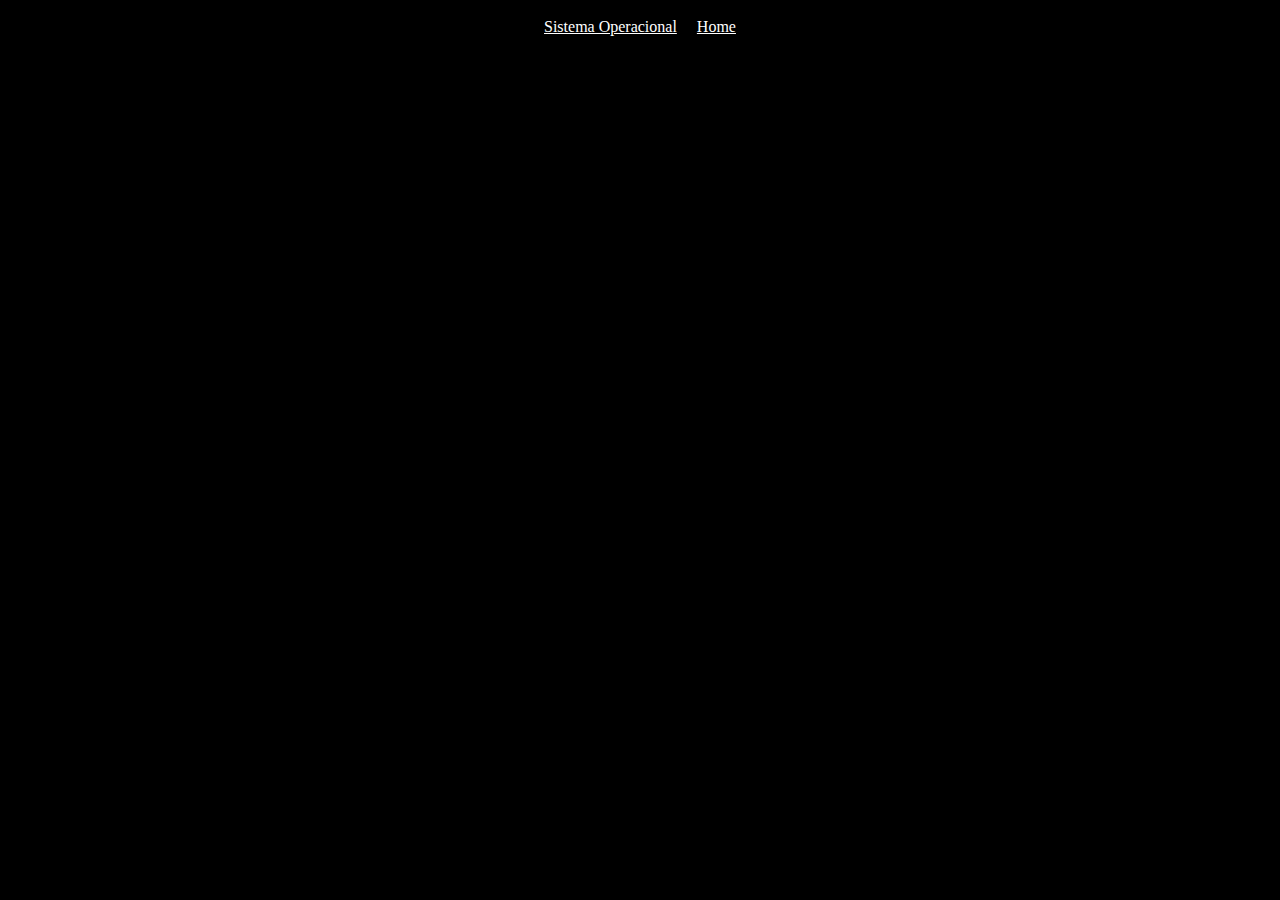
==== index.html @ 64877338 "cunhazada" ====
<!DOCTYPE html>
<html lang="pt-BR">
<head>
    <meta charset="UTF-8">
    <meta name="viewport" content="width=device-width, initial-scale=1.0">
    <title>Portfolio</title>
    <link rel="stylesheet" href="estilozada.css">
</head>
<header>
    <nav>
        <a href="sistema_operacional.html">Sistema Operacional</a>
        <a href="index.html">Home</a>
    </nav>
</header>
<body>
    <div class="animated"><h1>Meu Portfolio</h1></div>
    <main>
        
    </main>
    
</body>
</html>
---- estilozada.css ----
body{
    background-color: black;
    font-family: Georgia, 'Times New Roman', Times, serif;
}
nav{
    display: flex;
    justify-content: center;
}
a{
    color: rgb(255, 255, 255);
    margin: 10px;
}
h1{
   justify-content: center;
   text-align: center;
   font-size: 40px;
}
h2{
    font-size: 25px;
    justify-content: first baseline;
    color: aliceblue;
    margin: 20px;
}
article{
    margin-left: 70px;
    margin-right: 70px;
}
p{
    color: white;
    font-size: 20px;
    text-align: justify;
    margin: 20px;
    font-family: Arial, Helvetica, sans-serif;
}
li{
    color: white;
    font-family: Arial, Helvetica, sans-serif;
    margin-left: 20px;
}
@keyframes colorChange {
    0% { color: rgb(255, 0, 0); }
    50% { color: rgb(0, 255, 0); } 
    100% { color: rgb(0, 0, 255); } 
}

.animated {
    animation: colorChange 3s infinite; 
}
.alinhaimg{
    margin: 20px;
    display: flex;
    justify-content: space-evenly;
}
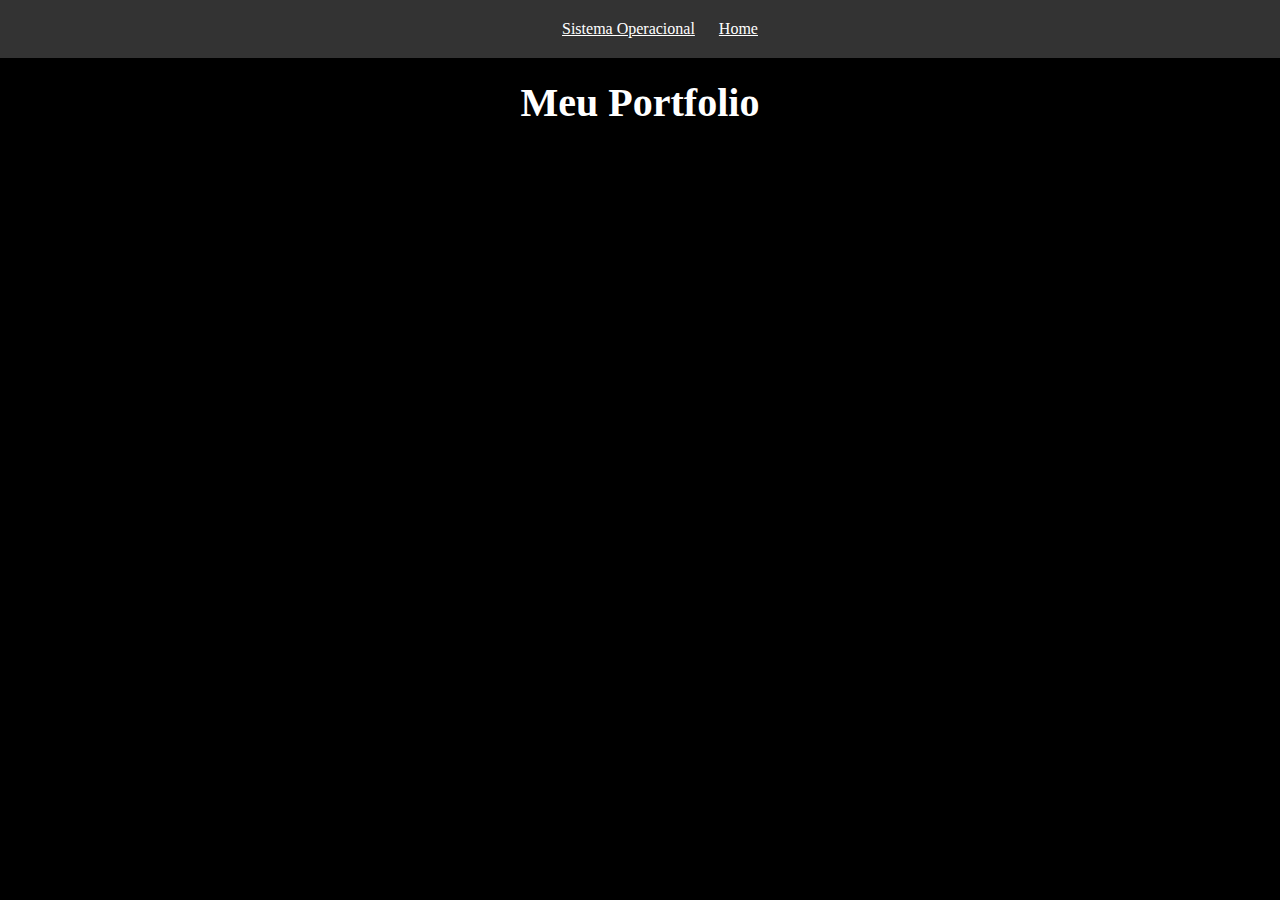
==== commit 27556f40: "versao" ====
--- a/index.html
+++ b/index.html
@@ -6,13 +6,15 @@
     <title>Portfolio</title>
     <link rel="stylesheet" href="estilozada.css">
 </head>
-<header>
-    <nav>
-        <a href="sistema_operacional.html">Sistema Operacional</a>
-        <a href="index.html">Home</a>
-    </nav>
-</header>
+
 <body>
+    <div class="header">
+        <nav>
+            <a href="sistema_operacional.html">Sistema Operacional</a>
+            <a href="index.html">Home</a>
+        </nav>
+    </div>
+    <br><br><br><br>
     <div class="animated"><h1>Meu Portfolio</h1></div>
     <main>
         
--- a/estilozada.css
+++ b/estilozada.css
@@ -1,10 +1,19 @@
 body{
     background-color: black;
     font-family: Georgia, 'Times New Roman', Times, serif;
+    margin: 0%;
+    padding: 0%;
+    margin-top: -20px;
 }
-nav{
-    display: flex;
-    justify-content: center;
+.header {
+    background-color: #333; 
+    color: #fff; 
+    padding: 20px;
+    text-align: center;
+    width: 100%; 
+    position: fixed; 
+    top: 0;
+    z-index: 1000; 
 }
 a{
     color: rgb(255, 255, 255);
@@ -14,6 +23,7 @@
    justify-content: center;
    text-align: center;
    font-size: 40px;
+   color:white;
 }
 h2{
     font-size: 25px;
@@ -37,17 +47,8 @@
     font-family: Arial, Helvetica, sans-serif;
     margin-left: 20px;
 }
-@keyframes colorChange {
-    0% { color: rgb(255, 0, 0); }
-    50% { color: rgb(0, 255, 0); } 
-    100% { color: rgb(0, 0, 255); } 
-}
-
-.animated {
-    animation: colorChange 3s infinite; 
-}
 .alinhaimg{
     margin: 20px;
     display: flex;
     justify-content: space-evenly;
-}+}
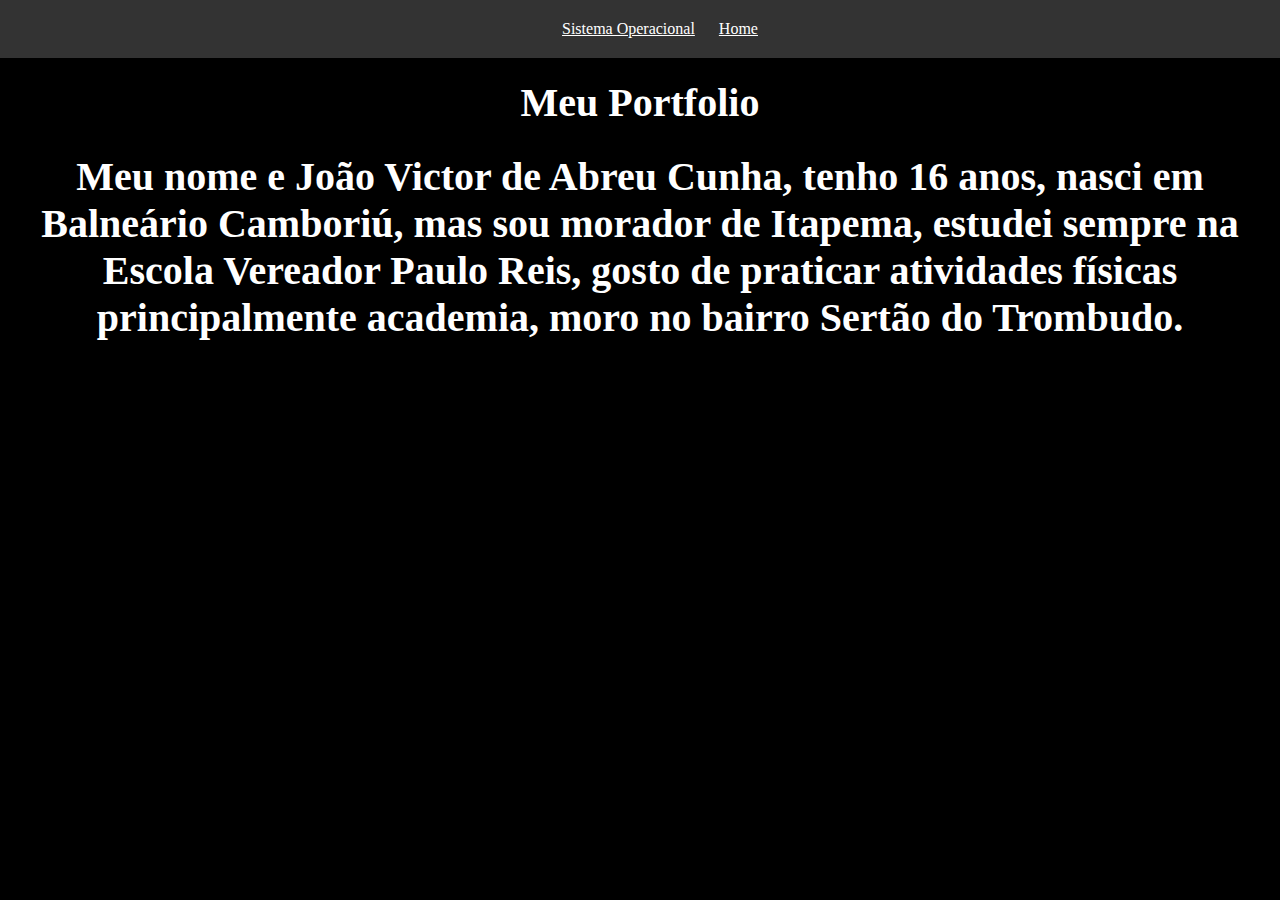
==== commit 52707b56: "Update index.html" ====
--- a/index.html
+++ b/index.html
@@ -17,8 +17,9 @@
     <br><br><br><br>
     <div class="animated"><h1>Meu Portfolio</h1></div>
     <main>
-        
+        <h1>Meu nome e João Victor de Abreu Cunha, tenho 16 anos, nasci em Balneário Camboriú, mas sou morador de Itapema, estudei sempre na Escola Vereador Paulo Reis, gosto de praticar atividades físicas principalmente academia, moro no bairro Sertão do Trombudo.
+        </h1>
     </main>
     
 </body>
-</html>+</html>
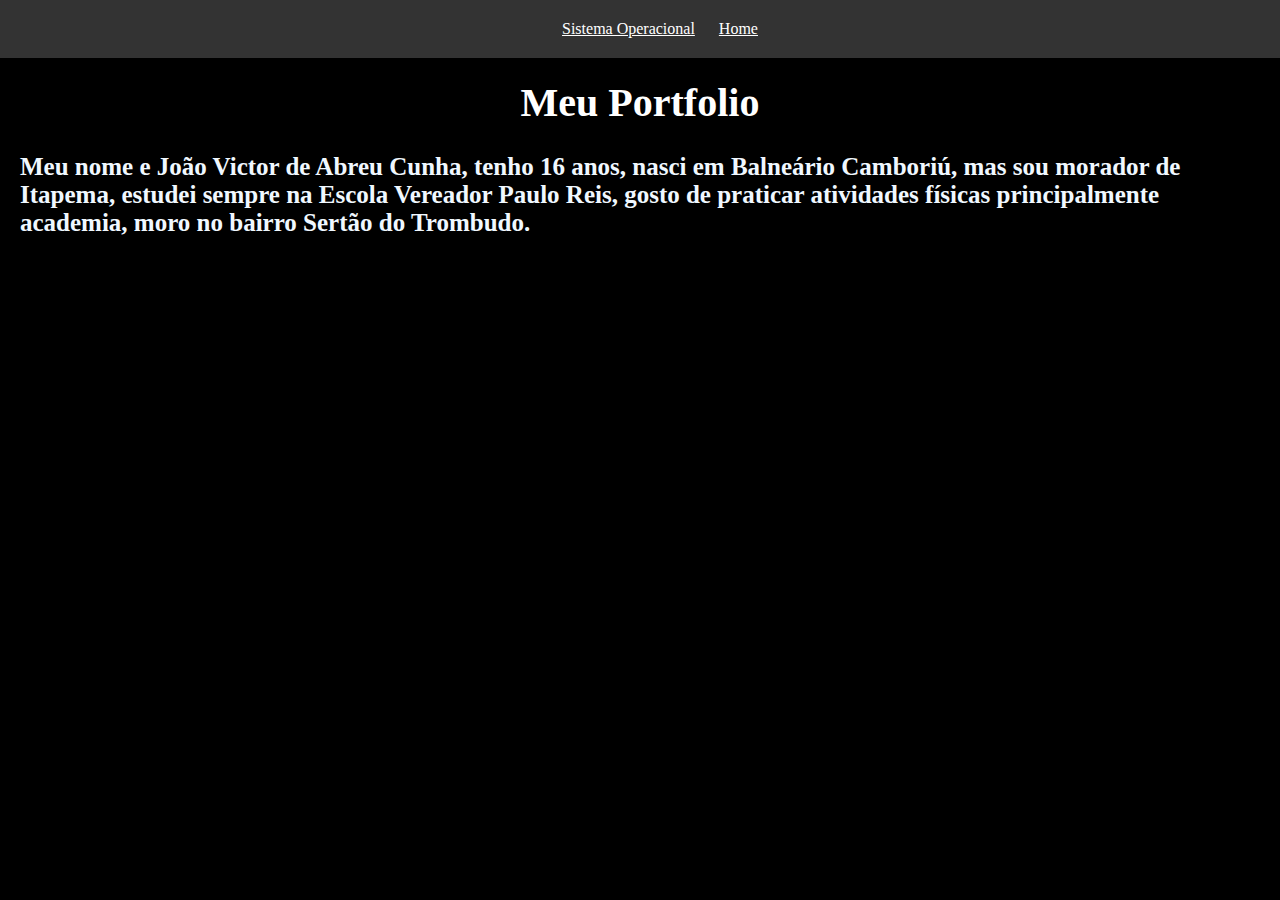
==== commit 701509df: "Update index.html" ====
--- a/index.html
+++ b/index.html
@@ -17,8 +17,8 @@
     <br><br><br><br>
     <div class="animated"><h1>Meu Portfolio</h1></div>
     <main>
-        <h1>Meu nome e João Victor de Abreu Cunha, tenho 16 anos, nasci em Balneário Camboriú, mas sou morador de Itapema, estudei sempre na Escola Vereador Paulo Reis, gosto de praticar atividades físicas principalmente academia, moro no bairro Sertão do Trombudo.
-        </h1>
+        <h2>Meu nome e João Victor de Abreu Cunha, tenho 16 anos, nasci em Balneário Camboriú, mas sou morador de Itapema, estudei sempre na Escola Vereador Paulo Reis, gosto de praticar atividades físicas principalmente academia, moro no bairro Sertão do Trombudo.
+        </h2>
     </main>
     
 </body>
